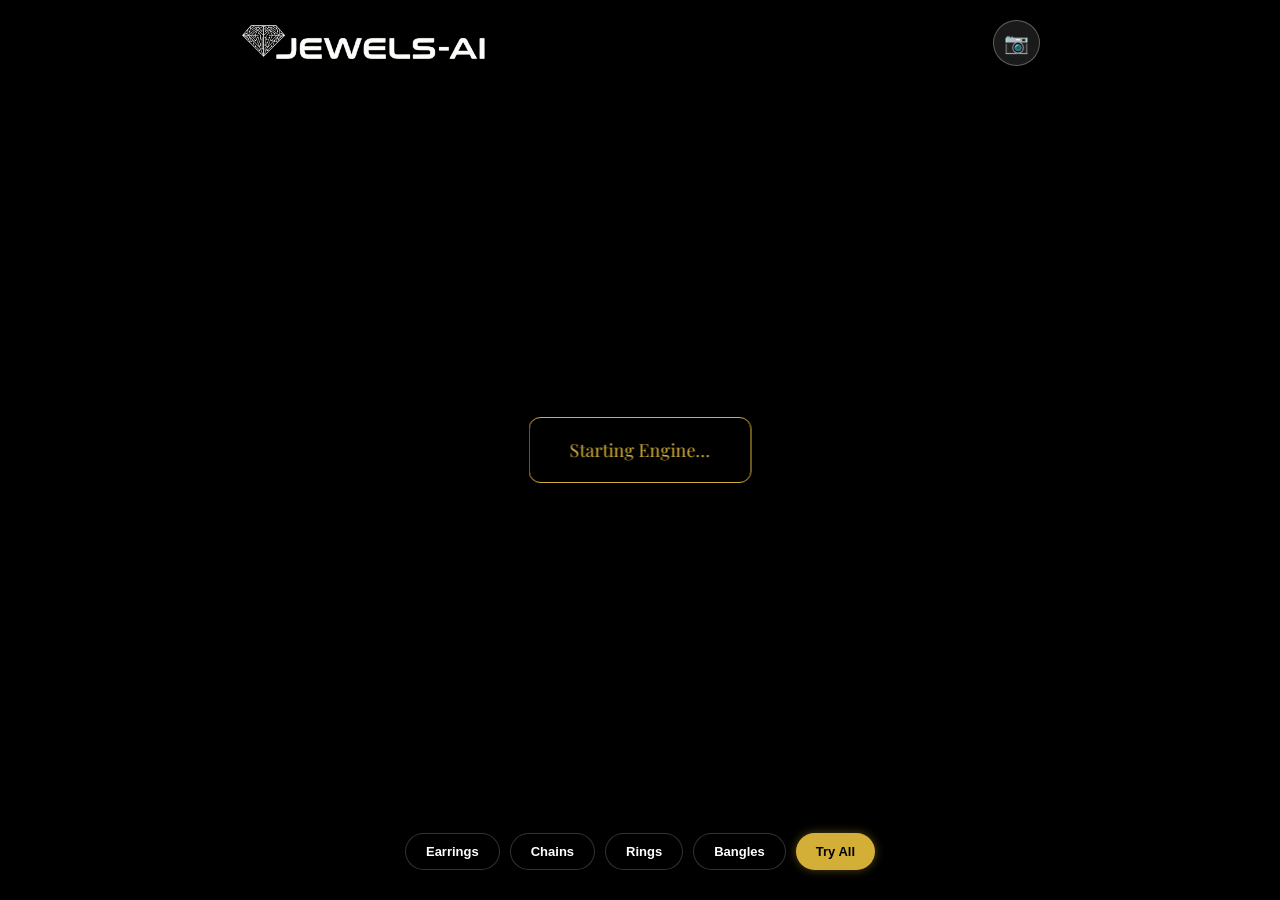
==== index.html @ 23108def "F3" ====
<!doctype html>
<html lang="en">
<head>
  <meta charset="utf-8" />
  <meta name="viewport" content="width=device-width, initial-scale=1" />
  <title>JEWELS-AI | Premium AR</title>
  
  <link rel="stylesheet" href="style.css" />

  <script src="https://cdn.jsdelivr.net/npm/@mediapipe/face_mesh/face_mesh.js"></script>
  <script src="https://cdn.jsdelivr.net/npm/@mediapipe/hands/hands.js"></script>
  <script src="https://cdn.jsdelivr.net/npm/@mediapipe/camera_utils/camera_utils.js"></script>

  <script src="https://cdnjs.cloudflare.com/ajax/libs/jszip/3.10.1/jszip.min.js"></script>
  <script src="https://cdnjs.cloudflare.com/ajax/libs/FileSaver.js/2.0.5/FileSaver.min.js"></script>
</head>
<body>
  <div id="app">
    
    <div id="flash-overlay"></div>

    <div id="video-container">
      <video id="webcam" autoplay playsinline muted></video>
      <canvas id="overlay"></canvas>
    </div>

    <div id="loading-status">Starting Engine...</div>

    <header id="controls-hero">
      <div class="brand-row">
        <div class="brand-left">
          <img src="logo.png" alt="Jewels-ai Logo" class="brand-logo" />
        </div>
        <div class="action-row">
          <button id="snapshot-btn" onclick="takeSnapshot()" title="Take Photo">📷</button>
        </div>
      </div>

      <div class="controls-panel">
        <div id="jewelry-mode" class="pill-group">
          <button class="pill" onclick="selectJewelryType('earrings')">Earrings</button>
          <button class="pill" onclick="selectJewelryType('chains')">Chains</button>
          <button class="pill" onclick="selectJewelryType('rings')">Rings</button>
          <button class="pill" onclick="selectJewelryType('bangles')">Bangles</button>
          <button id="tryall-btn" class="pill accent" onclick="toggleTryAll()">Try All</button>
        </div>
        
        <div id="jewelry-options" class="carousel-cards" style="display:none;"></div>
      </div>
    </header>

    <div id="preview-modal">
        <span class="close-preview" onclick="closePreview()">&times;</span>
        
        <div class="preview-container">
            <img id="preview-image" src="" alt="Captured Look">
        </div>

        <div class="preview-actions">
            <button class="pill accent" onclick="downloadSingleSnapshot()">WhatsApp / Download</button>
            <button class="pill" onclick="shareSingleSnapshot()">Share</button>
        </div>
    </div>

    <div id="gallery-modal">
      <div class="gallery-content">
        <span class="close-gallery" onclick="closeGallery()">&times;</span>
        <h2 style="color:#d4af37; font-family:'Playfair Display';">Your Collection</h2>
        
        <div id="gallery-grid"></div>
        
        <div style="margin-top:20px;">
          <button class="pill accent" onclick="downloadAllAsZip()">Download ZIP</button>
        </div>
      </div>
    </div>

    <div id="lightbox-overlay">
        <span class="close-lightbox" onclick="closeLightbox()">&times;</span>
        <div class="lightbox-main">
            <img id="lightbox-image" src="" alt="Zoomed View">
        </div>
    </div>

    <div id="whatsapp-modal" class="modal-overlay">
        <div class="modal-box">
            <h2 style="color:#d4af37; font-family:'Playfair Display';">Send to WhatsApp</h2>
            <p style="color:#ccc; font-size:14px;">Enter your number to receive this photo instantly.</p>
            
            <input type="tel" id="user-phone" placeholder="+91 9876543210" class="input-dark">
            
            <button class="pill accent" onclick="confirmWhatsAppDownload()">Send & Download</button>
            <button onclick="closeWhatsAppModal()" class="btn-text">Cancel</button>
        </div>
    </div>

    <div id="process-overlay">
        <div class="process-box">
            <div class="spinner"></div>
            <p id="process-text" style="color:white; margin-top:10px;">Processing...</p>
        </div>
    </div>

  </div>

  <script src="script.js"></script>
</body>
</html>
---- style.css ----
/* style.css - Jewels-Ai Atelier: Flash Effect Added */

@import url('https://fonts.googleapis.com/css2?family=Playfair+Display:wght@700&family=Montserrat:wght@400;600&display=swap');

:root {
  --accent: #d4af37;           /* Gold */
  --accent-glow: rgba(212, 175, 55, 0.4);
  --bg: #000;
  --glass: rgba(255, 255, 255, 0.1);
  --glass-dark: rgba(0, 0, 0, 0.7);
  --text-main: #fff;
  --text-muted: #ccc;
}

body { 
  margin: 0; 
  background: var(--bg); 
  font-family: 'Montserrat', sans-serif; 
  overflow: hidden; 
  color: var(--text-main); 
  user-select: none;
  -webkit-tap-highlight-color: transparent;
}

/* --- 1. FLASH EFFECT (NEW) --- */
#flash-overlay {
    position: fixed;
    inset: 0;
    background: white;
    z-index: 9999;
    opacity: 0;
    pointer-events: none;
    display: none;
}

.flash-active {
    display: block !important;
    animation: flash-animation 0.25s ease-out forwards;
}

@keyframes flash-animation {
    0% { opacity: 0.8; }
    100% { opacity: 0; }
}

/* --- 2. VIDEO & AR LAYERS --- */
#video-container { 
  position: fixed; 
  inset: 0; 
  z-index: 0; 
  background: black;
}

#webcam {
  position: absolute;
  width: 100%;
  height: 100%;
  object-fit: cover;
  transform: scaleX(-1); /* Mirror effect */
}

#overlay { 
  position: absolute;
  width: 100%; 
  height: 100%; 
  object-fit: cover; 
  z-index: 1; 
  pointer-events: none; /* Let clicks pass through to video/ui */
}

/* --- 3. LOADING STATUS --- */
#loading-status {
    position: fixed;
    top: 50%; left: 50%;
    transform: translate(-50%, -50%);
    background: rgba(0,0,0,0.85);
    color: var(--accent);
    padding: 20px 40px;
    border-radius: 12px;
    border: 1px solid var(--accent);
    font-family: 'Playfair Display';
    font-size: 18px;
    z-index: 500;
    backdrop-filter: blur(5px);
}

/* --- 4. HEADER & CONTROLS --- */
#controls-hero {
  position: fixed;
  top: 0; left: 0; right: 0;
  padding: 20px;
  background: linear-gradient(to bottom, rgba(0,0,0,0.9), transparent);
  z-index: 10;
  display: flex;
  flex-direction: column;
  align-items: center;
}

.brand-row { 
  display: flex; 
  justify-content: space-between; 
  align-items: center; 
  width: 100%;
  max-width: 800px;
}

.brand-left { display: flex; align-items: center; }
.brand-logo { height: 40px; }

#snapshot-btn {
  background: rgba(255,255,255,0.1); 
  border: 1px solid rgba(255,255,255,0.3);
  padding: 10px; 
  border-radius: 50%; 
  cursor: pointer;
  color: white;
  font-size: 20px;
  transition: all 0.2s;
}
#snapshot-btn:active { transform: scale(0.9); background: rgba(255,255,255,0.3); }

/* --- 5. BOTTOM CONTROLS --- */
.controls-panel {
  position: fixed;
  bottom: 20px; 
  width: 100%; 
  display: flex; 
  flex-direction: column; 
  align-items: center; 
  z-index: 15;
}

.pill-group { 
  display: flex; 
  gap: 10px; 
  flex-wrap: wrap; 
  justify-content: center; 
  margin-bottom: 10px;
  padding: 0 10px;
}

.pill {
  padding: 10px 20px; 
  border-radius: 20px; 
  border: 1px solid rgba(255,255,255,0.2); 
  background: rgba(0,0,0,0.6);
  color: white; 
  font-size: 13px;
  font-weight: 600; 
  cursor: pointer; 
  backdrop-filter: blur(5px);
  transition: all 0.2s ease;
}

.pill:hover { background: rgba(255,255,255,0.2); border-color: var(--accent); }

.pill.accent { 
  background: var(--accent); 
  color: #000; 
  border: none;
  font-weight: 700;
  box-shadow: 0 0 10px var(--accent-glow);
}

.carousel-cards {
  display: flex; 
  gap: 10px; 
  overflow-x: auto; 
  padding: 10px; 
  max-width: 100%;
  scrollbar-width: none; /* Hide scrollbar Firefox */
}
.carousel-cards::-webkit-scrollbar { display: none; /* Hide scrollbar Chrome */ }

.thumb-btn { 
  height: 60px; 
  width: 60px;
  object-fit: contain;
  background: rgba(0,0,0,0.6);
  padding: 5px;
  border-radius: 10px;
  border: 1px solid rgba(255,255,255,0.2);
  cursor: pointer; 
  transition: transform 0.2s;
}
.thumb-btn:active { transform: scale(0.95); border-color: var(--accent); }

/* --- 6. MODALS --- */
#preview-modal, #gallery-modal, #lightbox-overlay {
    position: fixed;
    inset: 0;
    background: rgba(0,0,0,0.95);
    z-index: 2000;
    display: none;
    flex-direction: column;
    align-items: center;
    justify-content: center;
    backdrop-filter: blur(5px);
}

.preview-container, .lightbox-main {
    width: 100%;
    display: flex;
    justify-content: center;
    align-items: center;
    overflow: hidden;
    padding: 20px;
}

#preview-image, #lightbox-image {
    max-width: 100%;
    max-height: 70vh;
    border: 2px solid var(--accent);
    border-radius: 12px;
    box-shadow: 0 0 30px rgba(0,0,0,0.5);
}

.preview-actions {
    margin-top: 20px;
    display: flex;
    gap: 15px;
}

.gallery-content {
    background: #111;
    width: 90%;
    max-width: 800px;
    height: 85%;
    padding: 30px;
    border-radius: 20px;
    border: 1px solid var(--accent);
    overflow-y: auto;
    text-align: center;
    position: relative;
}

#gallery-grid {
    display: grid;
    grid-template-columns: repeat(auto-fill, minmax(110px, 1fr));
    gap: 10px;
    margin-top: 20px;
}

.gallery-thumb {
    width: 100%;
    aspect-ratio: 1;
    object-fit: cover;
    border-radius: 8px;
    border: 1px solid #444;
    cursor: pointer;
    transition: transform 0.2s;
}
.gallery-thumb:hover { transform: scale(1.05); border-color: var(--accent); }

.close-preview, .close-gallery, .close-lightbox {
    position: absolute;
    top: 20px;
    right: 20px;
    font-size: 35px;
    color: white;
    cursor: pointer;
    z-index: 2001;
}

/* --- 7. WHATSAPP MODAL --- */
.modal-overlay {
    position: fixed; inset: 0; background: rgba(0,0,0,0.9); z-index: 6000;
    display: none; align-items: center; justify-content: center;
}

.modal-box {
    background: #1a1a1a; 
    padding: 30px; 
    border-radius: 15px; 
    border: 1px solid var(--accent);
    text-align: center; 
    width: 350px; 
    max-width: 85%;
    box-shadow: 0 0 40px rgba(0,0,0,0.8);
}

.input-dark {
    width: 90%; 
    padding: 12px; 
    margin: 15px 0; 
    border-radius: 8px;
    border: 1px solid #444; 
    background: #222; 
    color: white; 
    outline: none;
    font-size: 16px;
    text-align: center;
}
.input-dark:focus { border-color: var(--accent); }

.btn-text {
    background: none; border: none; color: #888; margin-top: 15px; cursor: pointer; text-decoration: underline;
}

/* --- 8. PROCESSING SPINNER --- */
#process-overlay {
    position: fixed; inset: 0; background: rgba(0,0,0,0.95); z-index: 4000;
    display: none; align-items: center; justify-content: center;
}
.process-box { text-align: center; }

.spinner {
    width: 50px; height: 50px;
    margin: 0 auto 15px auto;
    border: 4px solid rgba(255,255,255,0.1);
    border-top: 4px solid var(--accent);
    border-radius: 50%;
    animation: spin 1s linear infinite;
}

@keyframes spin { 100% { transform: rotate(360deg); } }
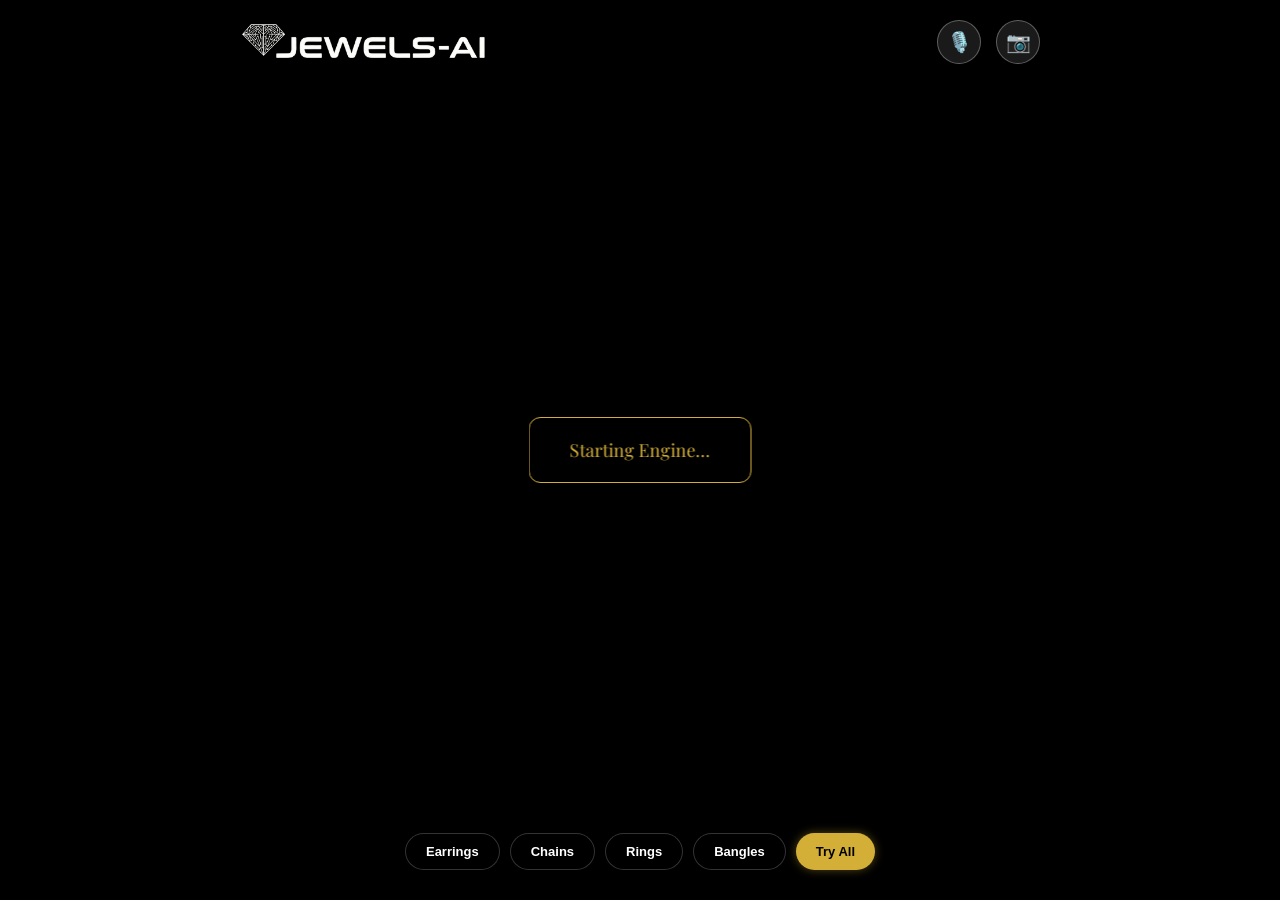
==== commit 1962716b: "F9" ====
--- a/index.html
+++ b/index.html
@@ -32,6 +32,7 @@
           <img src="logo.png" alt="Jewels-ai Logo" class="brand-logo" />
         </div>
         <div class="action-row">
+          <button id="voice-btn" onclick="toggleVoiceControl()" title="Toggle Voice Control">🎙️</button>
           <button id="snapshot-btn" onclick="takeSnapshot()" title="Take Photo">📷</button>
         </div>
       </div>
@@ -77,6 +78,10 @@
 
     <div id="lightbox-overlay">
         <span class="close-lightbox" onclick="closeLightbox()">&times;</span>
+        
+        <div class="lightbox-nav prev" onclick="changeLightboxImage(-1)">&#10094;</div>
+        <div class="lightbox-nav next" onclick="changeLightboxImage(1)">&#10095;</div>
+
         <div class="lightbox-main">
             <img id="lightbox-image" src="" alt="Zoomed View">
         </div>
--- a/style.css
+++ b/style.css
@@ -1,4 +1,4 @@
-/* style.css - Jewels-Ai Atelier: Flash Effect Added */
+/* style.css - Jewels-Ai Atelier: Voice Toggle UI */
 
 @import url('https://fonts.googleapis.com/css2?family=Playfair+Display:wght@700&family=Montserrat:wght@400;600&display=swap');
 
@@ -22,295 +22,184 @@
   -webkit-tap-highlight-color: transparent;
 }
 
-/* --- 1. FLASH EFFECT (NEW) --- */
+/* --- 1. FLASH EFFECT --- */
 #flash-overlay {
-    position: fixed;
-    inset: 0;
-    background: white;
-    z-index: 9999;
-    opacity: 0;
-    pointer-events: none;
-    display: none;
-}
-
+    position: fixed; inset: 0; background: white; z-index: 9999;
+    opacity: 0; pointer-events: none; display: none;
+}
 .flash-active {
     display: block !important;
     animation: flash-animation 0.25s ease-out forwards;
 }
-
-@keyframes flash-animation {
-    0% { opacity: 0.8; }
-    100% { opacity: 0; }
-}
+@keyframes flash-animation { 0% { opacity: 0.8; } 100% { opacity: 0; } }
 
 /* --- 2. VIDEO & AR LAYERS --- */
-#video-container { 
-  position: fixed; 
-  inset: 0; 
-  z-index: 0; 
-  background: black;
-}
-
-#webcam {
-  position: absolute;
-  width: 100%;
-  height: 100%;
-  object-fit: cover;
-  transform: scaleX(-1); /* Mirror effect */
-}
-
-#overlay { 
-  position: absolute;
-  width: 100%; 
-  height: 100%; 
-  object-fit: cover; 
-  z-index: 1; 
-  pointer-events: none; /* Let clicks pass through to video/ui */
-}
+#video-container { position: fixed; inset: 0; z-index: 0; background: black; }
+#webcam { position: absolute; width: 100%; height: 100%; object-fit: cover; transform: scaleX(-1); }
+#overlay { position: absolute; width: 100%; height: 100%; object-fit: cover; z-index: 1; pointer-events: none; }
 
 /* --- 3. LOADING STATUS --- */
 #loading-status {
-    position: fixed;
-    top: 50%; left: 50%;
-    transform: translate(-50%, -50%);
-    background: rgba(0,0,0,0.85);
-    color: var(--accent);
-    padding: 20px 40px;
-    border-radius: 12px;
-    border: 1px solid var(--accent);
-    font-family: 'Playfair Display';
-    font-size: 18px;
-    z-index: 500;
-    backdrop-filter: blur(5px);
+    position: fixed; top: 50%; left: 50%; transform: translate(-50%, -50%);
+    background: rgba(0,0,0,0.85); color: var(--accent); padding: 20px 40px;
+    border-radius: 12px; border: 1px solid var(--accent);
+    font-family: 'Playfair Display'; font-size: 18px; z-index: 500; backdrop-filter: blur(5px);
 }
 
 /* --- 4. HEADER & CONTROLS --- */
 #controls-hero {
-  position: fixed;
-  top: 0; left: 0; right: 0;
-  padding: 20px;
+  position: fixed; top: 0; left: 0; right: 0; padding: 20px;
   background: linear-gradient(to bottom, rgba(0,0,0,0.9), transparent);
-  z-index: 10;
-  display: flex;
-  flex-direction: column;
-  align-items: center;
-}
-
-.brand-row { 
-  display: flex; 
-  justify-content: space-between; 
-  align-items: center; 
-  width: 100%;
-  max-width: 800px;
-}
-
+  z-index: 10; display: flex; flex-direction: column; align-items: center;
+}
+.brand-row { display: flex; justify-content: space-between; align-items: center; width: 100%; max-width: 800px; }
 .brand-left { display: flex; align-items: center; }
 .brand-logo { height: 40px; }
 
-#snapshot-btn {
-  background: rgba(255,255,255,0.1); 
-  border: 1px solid rgba(255,255,255,0.3);
-  padding: 10px; 
-  border-radius: 50%; 
-  cursor: pointer;
-  color: white;
-  font-size: 20px;
-  transition: all 0.2s;
-}
-#snapshot-btn:active { transform: scale(0.9); background: rgba(255,255,255,0.3); }
+/* Action Row (New) */
+.action-row {
+    display: flex; gap: 15px; align-items: center;
+}
+
+/* Buttons (Snapshot & Voice) */
+#snapshot-btn, #voice-btn {
+  background: rgba(255,255,255,0.1); border: 1px solid rgba(255,255,255,0.3);
+  padding: 0; border-radius: 50%; cursor: pointer; color: white; font-size: 20px; transition: all 0.2s;
+  width: 44px; height: 44px; display: flex; align-items: center; justify-content: center;
+}
+#snapshot-btn:active, #voice-btn:active { transform: scale(0.9); background: rgba(255,255,255,0.3); }
+
+/* Voice OFF State */
+.voice-off {
+    color: #ff5555 !important;
+    border-color: #ff5555 !important;
+    background: rgba(255, 85, 85, 0.1) !important;
+}
 
 /* --- 5. BOTTOM CONTROLS --- */
 .controls-panel {
-  position: fixed;
-  bottom: 20px; 
-  width: 100%; 
-  display: flex; 
-  flex-direction: column; 
-  align-items: center; 
-  z-index: 15;
-}
-
-.pill-group { 
-  display: flex; 
-  gap: 10px; 
-  flex-wrap: wrap; 
-  justify-content: center; 
-  margin-bottom: 10px;
-  padding: 0 10px;
-}
-
+  position: fixed; bottom: 20px; width: 100%; 
+  display: flex; flex-direction: column; align-items: center; z-index: 15;
+}
+.pill-group { display: flex; gap: 10px; flex-wrap: wrap; justify-content: center; margin-bottom: 10px; padding: 0 10px; }
 .pill {
-  padding: 10px 20px; 
-  border-radius: 20px; 
-  border: 1px solid rgba(255,255,255,0.2); 
-  background: rgba(0,0,0,0.6);
-  color: white; 
-  font-size: 13px;
-  font-weight: 600; 
-  cursor: pointer; 
-  backdrop-filter: blur(5px);
-  transition: all 0.2s ease;
-}
-
+  padding: 10px 20px; border-radius: 20px; border: 1px solid rgba(255,255,255,0.2); 
+  background: rgba(0,0,0,0.6); color: white; font-size: 13px; font-weight: 600; 
+  cursor: pointer; backdrop-filter: blur(5px); transition: all 0.2s ease;
+}
 .pill:hover { background: rgba(255,255,255,0.2); border-color: var(--accent); }
-
-.pill.accent { 
-  background: var(--accent); 
-  color: #000; 
-  border: none;
-  font-weight: 700;
-  box-shadow: 0 0 10px var(--accent-glow);
-}
+.pill.accent { background: var(--accent); color: #000; border: none; font-weight: 700; box-shadow: 0 0 10px var(--accent-glow); }
 
 .carousel-cards {
-  display: flex; 
-  gap: 10px; 
-  overflow-x: auto; 
-  padding: 10px; 
-  max-width: 100%;
-  scrollbar-width: none; /* Hide scrollbar Firefox */
-}
-.carousel-cards::-webkit-scrollbar { display: none; /* Hide scrollbar Chrome */ }
-
+  display: flex; gap: 10px; overflow-x: auto; padding: 10px; max-width: 100%;
+  scrollbar-width: none;
+}
+.carousel-cards::-webkit-scrollbar { display: none; }
 .thumb-btn { 
-  height: 60px; 
-  width: 60px;
-  object-fit: contain;
-  background: rgba(0,0,0,0.6);
-  padding: 5px;
-  border-radius: 10px;
-  border: 1px solid rgba(255,255,255,0.2);
-  cursor: pointer; 
-  transition: transform 0.2s;
+  height: 60px; width: 60px; object-fit: contain; background: rgba(0,0,0,0.6);
+  padding: 5px; border-radius: 10px; border: 1px solid rgba(255,255,255,0.2); cursor: pointer; transition: transform 0.2s;
 }
 .thumb-btn:active { transform: scale(0.95); border-color: var(--accent); }
 
-/* --- 6. MODALS --- */
+/* --- 6. MODALS BASE --- */
 #preview-modal, #gallery-modal, #lightbox-overlay {
-    position: fixed;
-    inset: 0;
-    background: rgba(0,0,0,0.95);
-    z-index: 2000;
-    display: none;
-    flex-direction: column;
-    align-items: center;
-    justify-content: center;
-    backdrop-filter: blur(5px);
-}
-
+    position: fixed; inset: 0; background: rgba(0,0,0,0.95); z-index: 2000;
+    display: none; flex-direction: column; align-items: center; justify-content: center; backdrop-filter: blur(8px);
+}
 .preview-container, .lightbox-main {
-    width: 100%;
-    display: flex;
-    justify-content: center;
-    align-items: center;
-    overflow: hidden;
-    padding: 20px;
-}
-
+    width: 100%; display: flex; justify-content: center; align-items: center; overflow: hidden; padding: 20px;
+}
 #preview-image, #lightbox-image {
-    max-width: 100%;
-    max-height: 70vh;
-    border: 2px solid var(--accent);
-    border-radius: 12px;
-    box-shadow: 0 0 30px rgba(0,0,0,0.5);
-}
-
-.preview-actions {
-    margin-top: 20px;
-    display: flex;
-    gap: 15px;
-}
-
+    max-width: 100%; max-height: 70vh; border: 2px solid var(--accent);
+    border-radius: 12px; box-shadow: 0 0 30px rgba(0,0,0,0.5);
+}
+.preview-actions { margin-top: 20px; display: flex; gap: 15px; }
+
+/* Lightbox Nav */
+.lightbox-nav {
+    position: absolute; top: 50%; transform: translateY(-50%);
+    font-size: 50px; color: rgba(255,255,255,0.6); cursor: pointer;
+    padding: 20px; user-select: none; z-index: 2002; transition: all 0.3s ease;
+}
+.lightbox-nav:hover { color: var(--accent); transform: translateY(-50%) scale(1.2); }
+.prev { left: 10px; }
+.next { right: 10px; }
+
+/* --- 7. PREMIUM GALLERY UI --- */
 .gallery-content {
-    background: #111;
-    width: 90%;
-    max-width: 800px;
-    height: 85%;
+    background: rgba(18, 18, 18, 0.95); 
+    width: 90%; max-width: 900px; height: 80vh;
     padding: 30px;
     border-radius: 20px;
-    border: 1px solid var(--accent);
-    overflow-y: auto;
-    text-align: center;
+    border: 1px solid rgba(212, 175, 55, 0.3);
+    box-shadow: 0 20px 60px rgba(0,0,0,0.8);
+    display: flex; flex-direction: column;
     position: relative;
-}
-
+    overflow: hidden;
+}
+.gallery-content h2 {
+    margin-top: 0; margin-bottom: 20px;
+    font-size: 26px; text-transform: uppercase; letter-spacing: 2px;
+    background: linear-gradient(to right, #d4af37, #fdf5e6);
+    -webkit-background-clip: text; -webkit-text-fill-color: transparent;
+    border-bottom: 1px solid rgba(255,255,255,0.1);
+    padding-bottom: 15px;
+}
 #gallery-grid {
-    display: grid;
-    grid-template-columns: repeat(auto-fill, minmax(110px, 1fr));
-    gap: 10px;
-    margin-top: 20px;
-}
-
-.gallery-thumb {
-    width: 100%;
-    aspect-ratio: 1;
-    object-fit: cover;
-    border-radius: 8px;
-    border: 1px solid #444;
-    cursor: pointer;
-    transition: transform 0.2s;
-}
-.gallery-thumb:hover { transform: scale(1.05); border-color: var(--accent); }
+    display: grid; grid-template-columns: repeat(auto-fill, minmax(130px, 1fr));
+    gap: 15px; overflow-y: auto; padding: 10px; flex-grow: 1;
+}
+#gallery-grid::-webkit-scrollbar { width: 6px; }
+#gallery-grid::-webkit-scrollbar-track { background: rgba(255,255,255,0.05); }
+#gallery-grid::-webkit-scrollbar-thumb { background: var(--accent); border-radius: 3px; }
+
+.gallery-card {
+    position: relative; aspect-ratio: 3/4; border-radius: 12px; overflow: hidden;
+    cursor: pointer; background: #000; border: 1px solid rgba(255,255,255,0.1);
+    transition: transform 0.3s ease, border-color 0.3s ease;
+}
+.gallery-card:hover { transform: translateY(-5px); border-color: var(--accent); box-shadow: 0 10px 25px rgba(0,0,0,0.5); }
+.gallery-img { width: 100%; height: 100%; object-fit: cover; transition: transform 0.5s ease; }
+.gallery-card:hover .gallery-img { transform: scale(1.1); }
+.gallery-overlay {
+    position: absolute; bottom: 0; left: 0; right: 0;
+    background: linear-gradient(to top, rgba(0,0,0,0.95), transparent);
+    padding: 20px 10px 10px 10px; display: flex; justify-content: space-between; align-items: flex-end;
+    opacity: 0; transform: translateY(10px); transition: all 0.3s ease;
+}
+.gallery-card:hover .gallery-overlay { opacity: 1; transform: translateY(0); }
+.overlay-text { font-size: 11px; color: #fff; font-weight: 600; text-transform: uppercase; letter-spacing: 0.5px; }
+.overlay-icon { font-size: 14px; color: var(--accent); }
 
 .close-preview, .close-gallery, .close-lightbox {
-    position: absolute;
-    top: 20px;
-    right: 20px;
-    font-size: 35px;
-    color: white;
-    cursor: pointer;
-    z-index: 2001;
-}
-
-/* --- 7. WHATSAPP MODAL --- */
+    position: absolute; top: 15px; right: 20px; font-size: 30px; color: #888; cursor: pointer; z-index: 2001; transition: color 0.2s;
+}
+.close-preview:hover, .close-gallery:hover, .close-lightbox:hover { color: var(--accent); }
+
+/* --- 8. WHATSAPP & SPINNER --- */
 .modal-overlay {
     position: fixed; inset: 0; background: rgba(0,0,0,0.9); z-index: 6000;
     display: none; align-items: center; justify-content: center;
 }
-
 .modal-box {
-    background: #1a1a1a; 
-    padding: 30px; 
-    border-radius: 15px; 
-    border: 1px solid var(--accent);
-    text-align: center; 
-    width: 350px; 
-    max-width: 85%;
-    box-shadow: 0 0 40px rgba(0,0,0,0.8);
-}
-
+    background: #1a1a1a; padding: 30px; border-radius: 15px; 
+    border: 1px solid var(--accent); text-align: center; width: 350px; max-width: 85%;
+}
 .input-dark {
-    width: 90%; 
-    padding: 12px; 
-    margin: 15px 0; 
-    border-radius: 8px;
-    border: 1px solid #444; 
-    background: #222; 
-    color: white; 
-    outline: none;
-    font-size: 16px;
-    text-align: center;
+    width: 90%; padding: 12px; margin: 15px 0; border-radius: 8px;
+    border: 1px solid #444; background: #222; color: white; outline: none; text-align: center;
 }
 .input-dark:focus { border-color: var(--accent); }
-
-.btn-text {
-    background: none; border: none; color: #888; margin-top: 15px; cursor: pointer; text-decoration: underline;
-}
-
-/* --- 8. PROCESSING SPINNER --- */
+.btn-text { background: none; border: none; color: #888; margin-top: 15px; cursor: pointer; text-decoration: underline; }
+
 #process-overlay {
     position: fixed; inset: 0; background: rgba(0,0,0,0.95); z-index: 4000;
     display: none; align-items: center; justify-content: center;
 }
 .process-box { text-align: center; }
-
 .spinner {
-    width: 50px; height: 50px;
-    margin: 0 auto 15px auto;
-    border: 4px solid rgba(255,255,255,0.1);
-    border-top: 4px solid var(--accent);
-    border-radius: 50%;
-    animation: spin 1s linear infinite;
-}
-
+    width: 50px; height: 50px; margin: 0 auto 15px auto;
+    border: 4px solid rgba(255,255,255,0.1); border-top: 4px solid var(--accent);
+    border-radius: 50%; animation: spin 1s linear infinite;
+}
 @keyframes spin { 100% { transform: rotate(360deg); } }
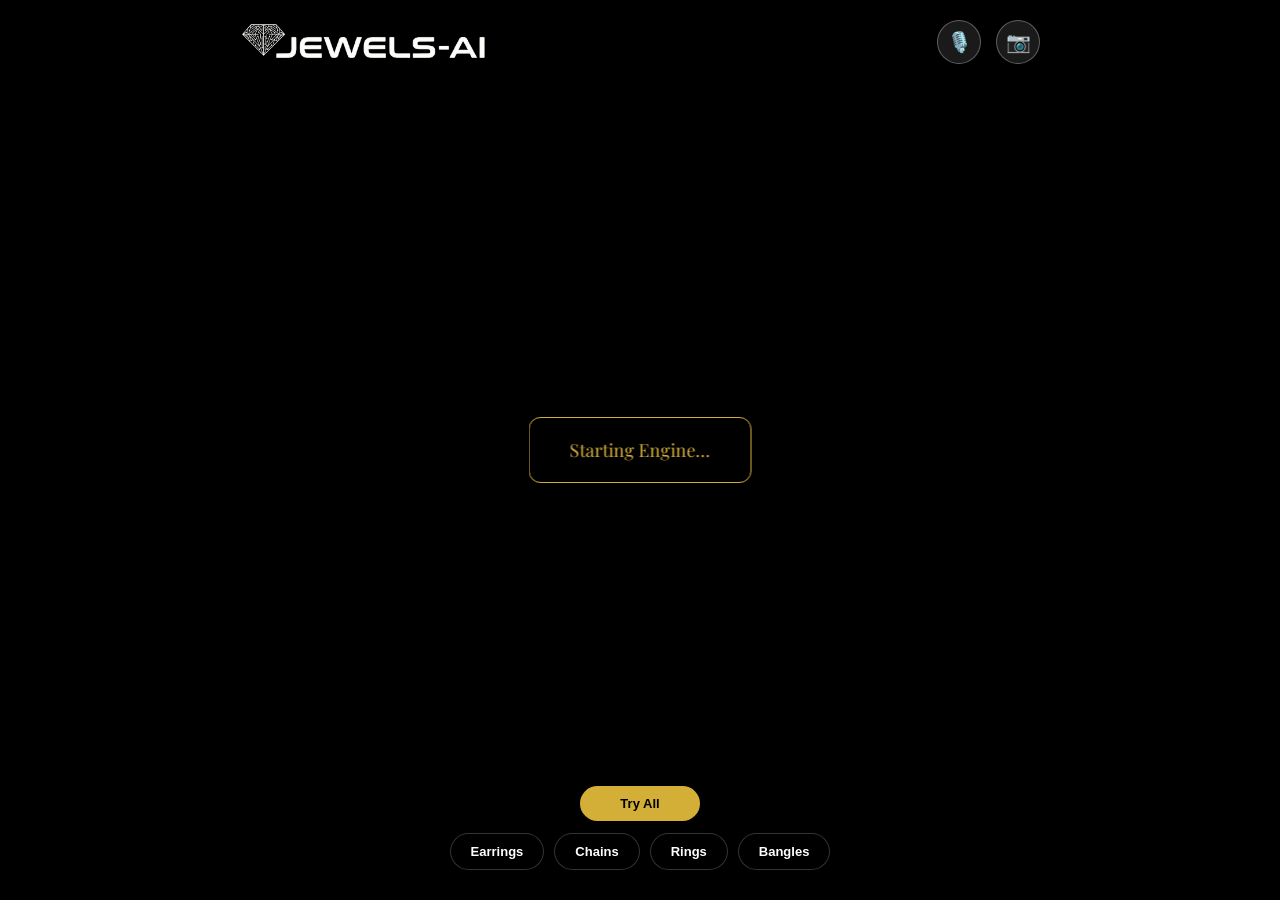
==== commit f532aae1: "F10" ====
--- a/index.html
+++ b/index.html
@@ -38,13 +38,15 @@
       </div>
 
       <div class="controls-panel">
+        
+        <button id="tryall-btn" class="pill accent" onclick="toggleTryAll()">Try All</button>
+
         <div id="jewelry-mode" class="pill-group">
           <button class="pill" onclick="selectJewelryType('earrings')">Earrings</button>
           <button class="pill" onclick="selectJewelryType('chains')">Chains</button>
           <button class="pill" onclick="selectJewelryType('rings')">Rings</button>
           <button class="pill" onclick="selectJewelryType('bangles')">Bangles</button>
-          <button id="tryall-btn" class="pill accent" onclick="toggleTryAll()">Try All</button>
-        </div>
+          </div>
         
         <div id="jewelry-options" class="carousel-cards" style="display:none;"></div>
       </div>
--- a/style.css
+++ b/style.css
@@ -1,4 +1,4 @@
-/* style.css - Jewels-Ai Atelier: Voice Toggle UI */
+/* style.css - Jewels-Ai Atelier: Try All Repositioned */
 
 @import url('https://fonts.googleapis.com/css2?family=Playfair+Display:wght@700&family=Montserrat:wght@400;600&display=swap');
 
@@ -56,12 +56,8 @@
 .brand-left { display: flex; align-items: center; }
 .brand-logo { height: 40px; }
 
-/* Action Row (New) */
-.action-row {
-    display: flex; gap: 15px; align-items: center;
-}
-
-/* Buttons (Snapshot & Voice) */
+.action-row { display: flex; gap: 15px; align-items: center; }
+
 #snapshot-btn, #voice-btn {
   background: rgba(255,255,255,0.1); border: 1px solid rgba(255,255,255,0.3);
   padding: 0; border-radius: 50%; cursor: pointer; color: white; font-size: 20px; transition: all 0.2s;
@@ -69,7 +65,6 @@
 }
 #snapshot-btn:active, #voice-btn:active { transform: scale(0.9); background: rgba(255,255,255,0.3); }
 
-/* Voice OFF State */
 .voice-off {
     color: #ff5555 !important;
     border-color: #ff5555 !important;
@@ -81,6 +76,14 @@
   position: fixed; bottom: 20px; width: 100%; 
   display: flex; flex-direction: column; align-items: center; z-index: 15;
 }
+
+/* Try All Button Specific Styling */
+#tryall-btn {
+    margin-bottom: 12px;
+    min-width: 120px;
+    box-shadow: 0 4px 15px rgba(0,0,0,0.3);
+}
+
 .pill-group { display: flex; gap: 10px; flex-wrap: wrap; justify-content: center; margin-bottom: 10px; padding: 0 10px; }
 .pill {
   padding: 10px 20px; border-radius: 20px; border: 1px solid rgba(255,255,255,0.2); 
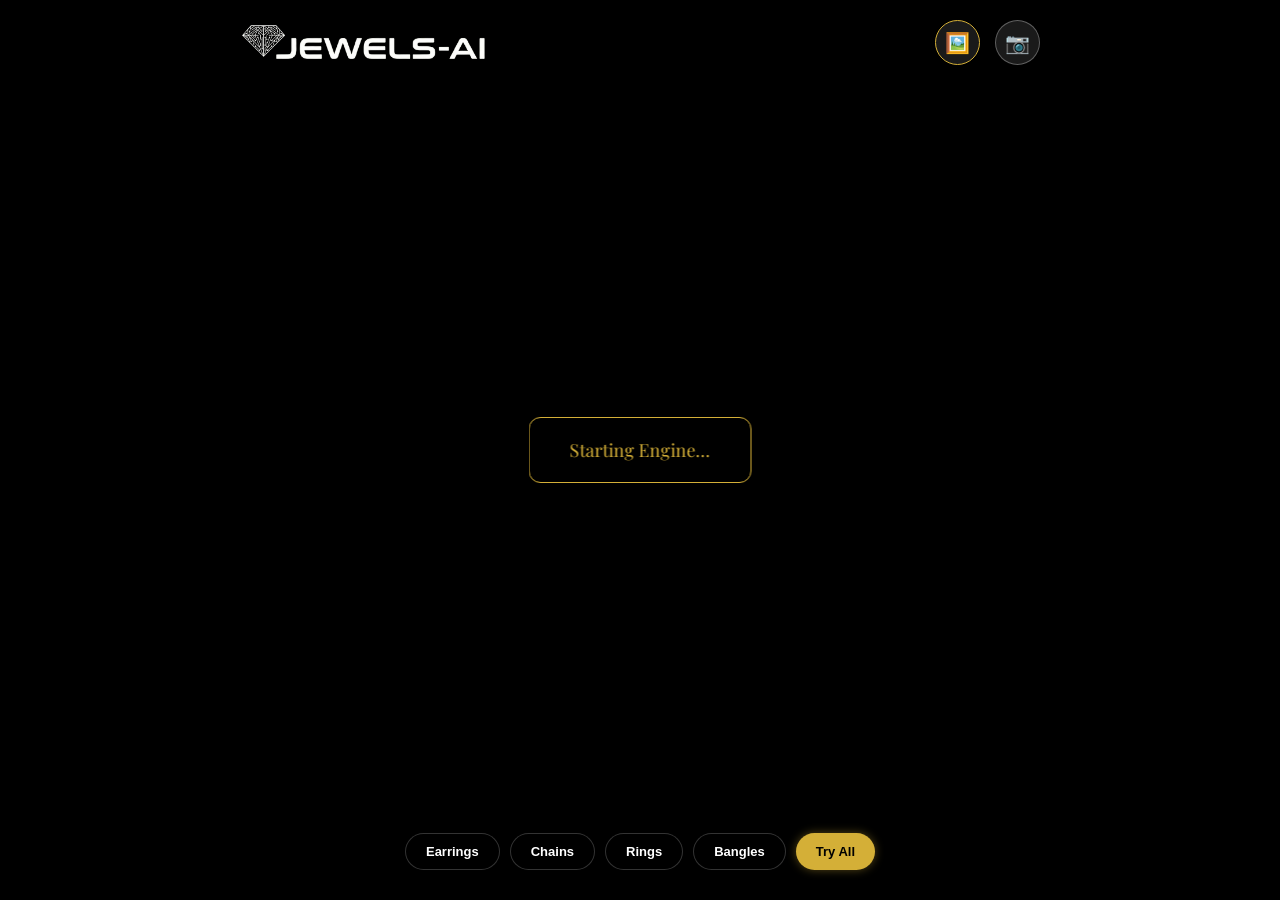
==== commit 0dcc2002: "F20" ====
--- a/index.html
+++ b/index.html
@@ -10,18 +10,20 @@
   <script src="https://cdn.jsdelivr.net/npm/@mediapipe/face_mesh/face_mesh.js"></script>
   <script src="https://cdn.jsdelivr.net/npm/@mediapipe/hands/hands.js"></script>
   <script src="https://cdn.jsdelivr.net/npm/@mediapipe/camera_utils/camera_utils.js"></script>
-
   <script src="https://cdnjs.cloudflare.com/ajax/libs/jszip/3.10.1/jszip.min.js"></script>
   <script src="https://cdnjs.cloudflare.com/ajax/libs/FileSaver.js/2.0.5/FileSaver.min.js"></script>
 </head>
 <body>
   <div id="app">
     
-    <div id="flash-overlay"></div>
-
     <div id="video-container">
       <video id="webcam" autoplay playsinline muted></video>
       <canvas id="overlay"></canvas>
+    </div>
+
+    <div id="voice-indicator">
+        <div class="mic-icon">🎙️</div>
+        <span id="voice-status-text">Listening...</span>
     </div>
 
     <div id="loading-status">Starting Engine...</div>
@@ -32,21 +34,19 @@
           <img src="logo.png" alt="Jewels-ai Logo" class="brand-logo" />
         </div>
         <div class="action-row">
-          <button id="voice-btn" onclick="toggleVoiceControl()" title="Toggle Voice Control">🎙️</button>
+          <button id="gallery-btn" onclick="showGallery()" title="Open Gallery">🖼️</button>
           <button id="snapshot-btn" onclick="takeSnapshot()" title="Take Photo">📷</button>
         </div>
       </div>
 
       <div class="controls-panel">
-        
-        <button id="tryall-btn" class="pill accent" onclick="toggleTryAll()">Try All</button>
-
         <div id="jewelry-mode" class="pill-group">
           <button class="pill" onclick="selectJewelryType('earrings')">Earrings</button>
           <button class="pill" onclick="selectJewelryType('chains')">Chains</button>
           <button class="pill" onclick="selectJewelryType('rings')">Rings</button>
           <button class="pill" onclick="selectJewelryType('bangles')">Bangles</button>
-          </div>
+          <button id="tryall-btn" class="pill accent" onclick="toggleTryAll()">Try All</button>
+        </div>
         
         <div id="jewelry-options" class="carousel-cards" style="display:none;"></div>
       </div>
@@ -54,11 +54,9 @@
 
     <div id="preview-modal">
         <span class="close-preview" onclick="closePreview()">&times;</span>
-        
         <div class="preview-container">
             <img id="preview-image" src="" alt="Captured Look">
         </div>
-
         <div class="preview-actions">
             <button class="pill accent" onclick="downloadSingleSnapshot()">WhatsApp / Download</button>
             <button class="pill" onclick="shareSingleSnapshot()">Share</button>
@@ -70,7 +68,9 @@
         <span class="close-gallery" onclick="closeGallery()">&times;</span>
         <h2 style="color:#d4af37; font-family:'Playfair Display';">Your Collection</h2>
         
-        <div id="gallery-grid"></div>
+        <div id="gallery-grid">
+            <p id="empty-gallery-msg" style="color:#ccc; width:100%;">No photos yet. Take a snapshot!</p>
+        </div>
         
         <div style="margin-top:20px;">
           <button class="pill accent" onclick="downloadAllAsZip()">Download ZIP</button>
@@ -93,9 +93,7 @@
         <div class="modal-box">
             <h2 style="color:#d4af37; font-family:'Playfair Display';">Send to WhatsApp</h2>
             <p style="color:#ccc; font-size:14px;">Enter your number to receive this photo instantly.</p>
-            
             <input type="tel" id="user-phone" placeholder="+91 9876543210" class="input-dark">
-            
             <button class="pill accent" onclick="confirmWhatsAppDownload()">Send & Download</button>
             <button onclick="closeWhatsAppModal()" class="btn-text">Cancel</button>
         </div>
@@ -109,7 +107,6 @@
     </div>
 
   </div>
-
   <script src="script.js"></script>
 </body>
 </html>
--- a/style.css
+++ b/style.css
@@ -1,4 +1,4 @@
-/* style.css - Jewels-Ai Atelier: Try All Repositioned */
+/* style.css - Jewels-Ai Atelier: With Gallery Button */
 
 @import url('https://fonts.googleapis.com/css2?family=Playfair+Display:wght@700&family=Montserrat:wght@400;600&display=swap');
 
@@ -22,29 +22,40 @@
   -webkit-tap-highlight-color: transparent;
 }
 
-/* --- 1. FLASH EFFECT --- */
-#flash-overlay {
-    position: fixed; inset: 0; background: white; z-index: 9999;
-    opacity: 0; pointer-events: none; display: none;
-}
-.flash-active {
-    display: block !important;
-    animation: flash-animation 0.25s ease-out forwards;
-}
-@keyframes flash-animation { 0% { opacity: 0.8; } 100% { opacity: 0; } }
-
-/* --- 2. VIDEO & AR LAYERS --- */
-#video-container { position: fixed; inset: 0; z-index: 0; background: black; }
-#webcam { position: absolute; width: 100%; height: 100%; object-fit: cover; transform: scaleX(-1); }
-#overlay { position: absolute; width: 100%; height: 100%; object-fit: cover; z-index: 1; pointer-events: none; }
-
-/* --- 3. LOADING STATUS --- */
+/* --- 1. VIDEO & AR LAYERS --- */
+#video-container { 
+  position: fixed; inset: 0; z-index: 0; background: black;
+}
+#webcam {
+  position: absolute; width: 100%; height: 100%;
+  object-fit: cover; transform: scaleX(-1);
+}
+#overlay { 
+  position: absolute; width: 100%; height: 100%; 
+  object-fit: cover; z-index: 1; pointer-events: none; 
+}
+
+/* --- 2. LOADING STATUS --- */
 #loading-status {
-    position: fixed; top: 50%; left: 50%; transform: translate(-50%, -50%);
-    background: rgba(0,0,0,0.85); color: var(--accent); padding: 20px 40px;
-    border-radius: 12px; border: 1px solid var(--accent);
-    font-family: 'Playfair Display'; font-size: 18px; z-index: 500; backdrop-filter: blur(5px);
-}
+    position: fixed; top: 50%; left: 50%;
+    transform: translate(-50%, -50%);
+    background: rgba(0,0,0,0.85); color: var(--accent);
+    padding: 20px 40px; border-radius: 12px;
+    border: 1px solid var(--accent);
+    font-family: 'Playfair Display'; font-size: 18px;
+    z-index: 500; backdrop-filter: blur(5px);
+}
+
+/* --- 3. VOICE AI INDICATOR --- */
+#voice-indicator {
+    position: fixed; top: 90px; left: 20px; z-index: 20;
+    display: none; align-items: center; gap: 10px;
+    background: rgba(0,0,0,0.6); padding: 8px 16px; 
+    border-radius: 20px; border: 1px solid var(--accent);
+    backdrop-filter: blur(4px);
+}
+.mic-icon { font-size: 18px; animation: pulse 1.5s infinite; }
+#voice-status-text { font-size: 12px; color: #eee; }
 
 /* --- 4. HEADER & CONTROLS --- */
 #controls-hero {
@@ -52,23 +63,28 @@
   background: linear-gradient(to bottom, rgba(0,0,0,0.9), transparent);
   z-index: 10; display: flex; flex-direction: column; align-items: center;
 }
-.brand-row { display: flex; justify-content: space-between; align-items: center; width: 100%; max-width: 800px; }
+.brand-row { 
+  display: flex; justify-content: space-between; align-items: center; 
+  width: 100%; max-width: 800px;
+}
 .brand-left { display: flex; align-items: center; }
 .brand-logo { height: 40px; }
 
-.action-row { display: flex; gap: 15px; align-items: center; }
-
-#snapshot-btn, #voice-btn {
+.action-row { display: flex; gap: 15px; }
+
+/* SNAPSHOT & GALLERY BUTTONS */
+#snapshot-btn, #gallery-btn {
   background: rgba(255,255,255,0.1); border: 1px solid rgba(255,255,255,0.3);
-  padding: 0; border-radius: 50%; cursor: pointer; color: white; font-size: 20px; transition: all 0.2s;
-  width: 44px; height: 44px; display: flex; align-items: center; justify-content: center;
-}
-#snapshot-btn:active, #voice-btn:active { transform: scale(0.9); background: rgba(255,255,255,0.3); }
-
-.voice-off {
-    color: #ff5555 !important;
-    border-color: #ff5555 !important;
-    background: rgba(255, 85, 85, 0.1) !important;
+  padding: 0; border-radius: 50%; cursor: pointer; color: white;
+  width: 45px; height: 45px; display: flex; align-items: center; justify-content: center;
+  font-size: 20px; transition: all 0.2s; overflow: hidden;
+}
+#snapshot-btn:active, #gallery-btn:active { transform: scale(0.9); background: rgba(255,255,255,0.3); }
+
+/* Gallery Button Specifics */
+#gallery-btn {
+    border-color: var(--accent);
+    background-position: center;
 }
 
 /* --- 5. BOTTOM CONTROLS --- */
@@ -76,41 +92,43 @@
   position: fixed; bottom: 20px; width: 100%; 
   display: flex; flex-direction: column; align-items: center; z-index: 15;
 }
-
-/* Try All Button Specific Styling */
-#tryall-btn {
-    margin-bottom: 12px;
-    min-width: 120px;
-    box-shadow: 0 4px 15px rgba(0,0,0,0.3);
-}
-
-.pill-group { display: flex; gap: 10px; flex-wrap: wrap; justify-content: center; margin-bottom: 10px; padding: 0 10px; }
+.pill-group { 
+  display: flex; gap: 10px; flex-wrap: wrap; 
+  justify-content: center; margin-bottom: 10px; padding: 0 10px;
+}
 .pill {
-  padding: 10px 20px; border-radius: 20px; border: 1px solid rgba(255,255,255,0.2); 
-  background: rgba(0,0,0,0.6); color: white; font-size: 13px; font-weight: 600; 
-  cursor: pointer; backdrop-filter: blur(5px); transition: all 0.2s ease;
+  padding: 10px 20px; border-radius: 20px; 
+  border: 1px solid rgba(255,255,255,0.2); background: rgba(0,0,0,0.6);
+  color: white; font-size: 13px; font-weight: 600; cursor: pointer; 
+  backdrop-filter: blur(5px); transition: all 0.2s ease;
 }
 .pill:hover { background: rgba(255,255,255,0.2); border-color: var(--accent); }
-.pill.accent { background: var(--accent); color: #000; border: none; font-weight: 700; box-shadow: 0 0 10px var(--accent-glow); }
-
+.pill.accent { 
+  background: var(--accent); color: #000; border: none;
+  font-weight: 700; box-shadow: 0 0 10px var(--accent-glow);
+}
 .carousel-cards {
-  display: flex; gap: 10px; overflow-x: auto; padding: 10px; max-width: 100%;
-  scrollbar-width: none;
+  display: flex; gap: 10px; overflow-x: auto; 
+  padding: 10px; max-width: 100%; scrollbar-width: none;
 }
 .carousel-cards::-webkit-scrollbar { display: none; }
 .thumb-btn { 
-  height: 60px; width: 60px; object-fit: contain; background: rgba(0,0,0,0.6);
-  padding: 5px; border-radius: 10px; border: 1px solid rgba(255,255,255,0.2); cursor: pointer; transition: transform 0.2s;
+  height: 60px; width: 60px; object-fit: contain;
+  background: rgba(0,0,0,0.6); padding: 5px;
+  border-radius: 10px; border: 1px solid rgba(255,255,255,0.2);
+  cursor: pointer; transition: transform 0.2s;
 }
 .thumb-btn:active { transform: scale(0.95); border-color: var(--accent); }
 
-/* --- 6. MODALS BASE --- */
+/* --- 6. MODALS --- */
 #preview-modal, #gallery-modal, #lightbox-overlay {
-    position: fixed; inset: 0; background: rgba(0,0,0,0.95); z-index: 2000;
-    display: none; flex-direction: column; align-items: center; justify-content: center; backdrop-filter: blur(8px);
+    position: fixed; inset: 0; background: rgba(0,0,0,0.95);
+    z-index: 2000; display: none; flex-direction: column;
+    align-items: center; justify-content: center; backdrop-filter: blur(5px);
 }
 .preview-container, .lightbox-main {
-    width: 100%; display: flex; justify-content: center; align-items: center; overflow: hidden; padding: 20px;
+    width: 100%; display: flex; justify-content: center;
+    align-items: center; overflow: hidden; padding: 20px;
 }
 #preview-image, #lightbox-image {
     max-width: 100%; max-height: 70vh; border: 2px solid var(--accent);
@@ -118,68 +136,37 @@
 }
 .preview-actions { margin-top: 20px; display: flex; gap: 15px; }
 
+/* Gallery Specifics */
+.gallery-content {
+    background: #111; width: 90%; max-width: 800px; height: 85%;
+    padding: 30px; border-radius: 20px; border: 1px solid var(--accent);
+    overflow-y: auto; text-align: center; position: relative;
+}
+#gallery-grid {
+    display: grid; grid-template-columns: repeat(auto-fill, minmax(110px, 1fr));
+    gap: 10px; margin-top: 20px;
+}
+.gallery-thumb {
+    width: 100%; aspect-ratio: 1; object-fit: cover;
+    border-radius: 8px; border: 1px solid #444; cursor: pointer; transition: transform 0.2s;
+}
+.gallery-thumb:hover { transform: scale(1.05); border-color: var(--accent); }
+.close-preview, .close-gallery, .close-lightbox {
+    position: absolute; top: 20px; right: 20px;
+    font-size: 35px; color: white; cursor: pointer; z-index: 2001;
+}
+
 /* Lightbox Nav */
 .lightbox-nav {
     position: absolute; top: 50%; transform: translateY(-50%);
-    font-size: 50px; color: rgba(255,255,255,0.6); cursor: pointer;
-    padding: 20px; user-select: none; z-index: 2002; transition: all 0.3s ease;
-}
-.lightbox-nav:hover { color: var(--accent); transform: translateY(-50%) scale(1.2); }
-.prev { left: 10px; }
-.next { right: 10px; }
-
-/* --- 7. PREMIUM GALLERY UI --- */
-.gallery-content {
-    background: rgba(18, 18, 18, 0.95); 
-    width: 90%; max-width: 900px; height: 80vh;
-    padding: 30px;
-    border-radius: 20px;
-    border: 1px solid rgba(212, 175, 55, 0.3);
-    box-shadow: 0 20px 60px rgba(0,0,0,0.8);
-    display: flex; flex-direction: column;
-    position: relative;
-    overflow: hidden;
-}
-.gallery-content h2 {
-    margin-top: 0; margin-bottom: 20px;
-    font-size: 26px; text-transform: uppercase; letter-spacing: 2px;
-    background: linear-gradient(to right, #d4af37, #fdf5e6);
-    -webkit-background-clip: text; -webkit-text-fill-color: transparent;
-    border-bottom: 1px solid rgba(255,255,255,0.1);
-    padding-bottom: 15px;
-}
-#gallery-grid {
-    display: grid; grid-template-columns: repeat(auto-fill, minmax(130px, 1fr));
-    gap: 15px; overflow-y: auto; padding: 10px; flex-grow: 1;
-}
-#gallery-grid::-webkit-scrollbar { width: 6px; }
-#gallery-grid::-webkit-scrollbar-track { background: rgba(255,255,255,0.05); }
-#gallery-grid::-webkit-scrollbar-thumb { background: var(--accent); border-radius: 3px; }
-
-.gallery-card {
-    position: relative; aspect-ratio: 3/4; border-radius: 12px; overflow: hidden;
-    cursor: pointer; background: #000; border: 1px solid rgba(255,255,255,0.1);
-    transition: transform 0.3s ease, border-color 0.3s ease;
-}
-.gallery-card:hover { transform: translateY(-5px); border-color: var(--accent); box-shadow: 0 10px 25px rgba(0,0,0,0.5); }
-.gallery-img { width: 100%; height: 100%; object-fit: cover; transition: transform 0.5s ease; }
-.gallery-card:hover .gallery-img { transform: scale(1.1); }
-.gallery-overlay {
-    position: absolute; bottom: 0; left: 0; right: 0;
-    background: linear-gradient(to top, rgba(0,0,0,0.95), transparent);
-    padding: 20px 10px 10px 10px; display: flex; justify-content: space-between; align-items: flex-end;
-    opacity: 0; transform: translateY(10px); transition: all 0.3s ease;
-}
-.gallery-card:hover .gallery-overlay { opacity: 1; transform: translateY(0); }
-.overlay-text { font-size: 11px; color: #fff; font-weight: 600; text-transform: uppercase; letter-spacing: 0.5px; }
-.overlay-icon { font-size: 14px; color: var(--accent); }
-
-.close-preview, .close-gallery, .close-lightbox {
-    position: absolute; top: 15px; right: 20px; font-size: 30px; color: #888; cursor: pointer; z-index: 2001; transition: color 0.2s;
-}
-.close-preview:hover, .close-gallery:hover, .close-lightbox:hover { color: var(--accent); }
-
-/* --- 8. WHATSAPP & SPINNER --- */
+    font-size: 40px; color: white; cursor: pointer; padding: 20px; z-index: 2002;
+    background: rgba(0,0,0,0.3); border-radius: 50%;
+}
+.lightbox-nav:hover { background: rgba(0,0,0,0.6); color: var(--accent); }
+.prev { left: 20px; }
+.next { right: 20px; }
+
+/* WhatsApp */
 .modal-overlay {
     position: fixed; inset: 0; background: rgba(0,0,0,0.9); z-index: 6000;
     display: none; align-items: center; justify-content: center;
@@ -190,19 +177,29 @@
 }
 .input-dark {
     width: 90%; padding: 12px; margin: 15px 0; border-radius: 8px;
-    border: 1px solid #444; background: #222; color: white; outline: none; text-align: center;
+    border: 1px solid #444; background: #222; color: white; 
+    outline: none; font-size: 16px; text-align: center;
 }
 .input-dark:focus { border-color: var(--accent); }
-.btn-text { background: none; border: none; color: #888; margin-top: 15px; cursor: pointer; text-decoration: underline; }
-
+.btn-text {
+    background: none; border: none; color: #888; 
+    margin-top: 15px; cursor: pointer; text-decoration: underline;
+}
+
+/* Processing Spinner */
 #process-overlay {
     position: fixed; inset: 0; background: rgba(0,0,0,0.95); z-index: 4000;
     display: none; align-items: center; justify-content: center;
 }
-.process-box { text-align: center; }
 .spinner {
     width: 50px; height: 50px; margin: 0 auto 15px auto;
     border: 4px solid rgba(255,255,255,0.1); border-top: 4px solid var(--accent);
     border-radius: 50%; animation: spin 1s linear infinite;
 }
-@keyframes spin { 100% { transform: rotate(360deg); } }+
+@keyframes spin { 100% { transform: rotate(360deg); } }
+@keyframes pulse { 
+    0% { opacity: 0.6; transform: scale(1); } 
+    50% { opacity: 1; transform: scale(1.05); } 
+    100% { opacity: 0.6; transform: scale(1); } 
+}
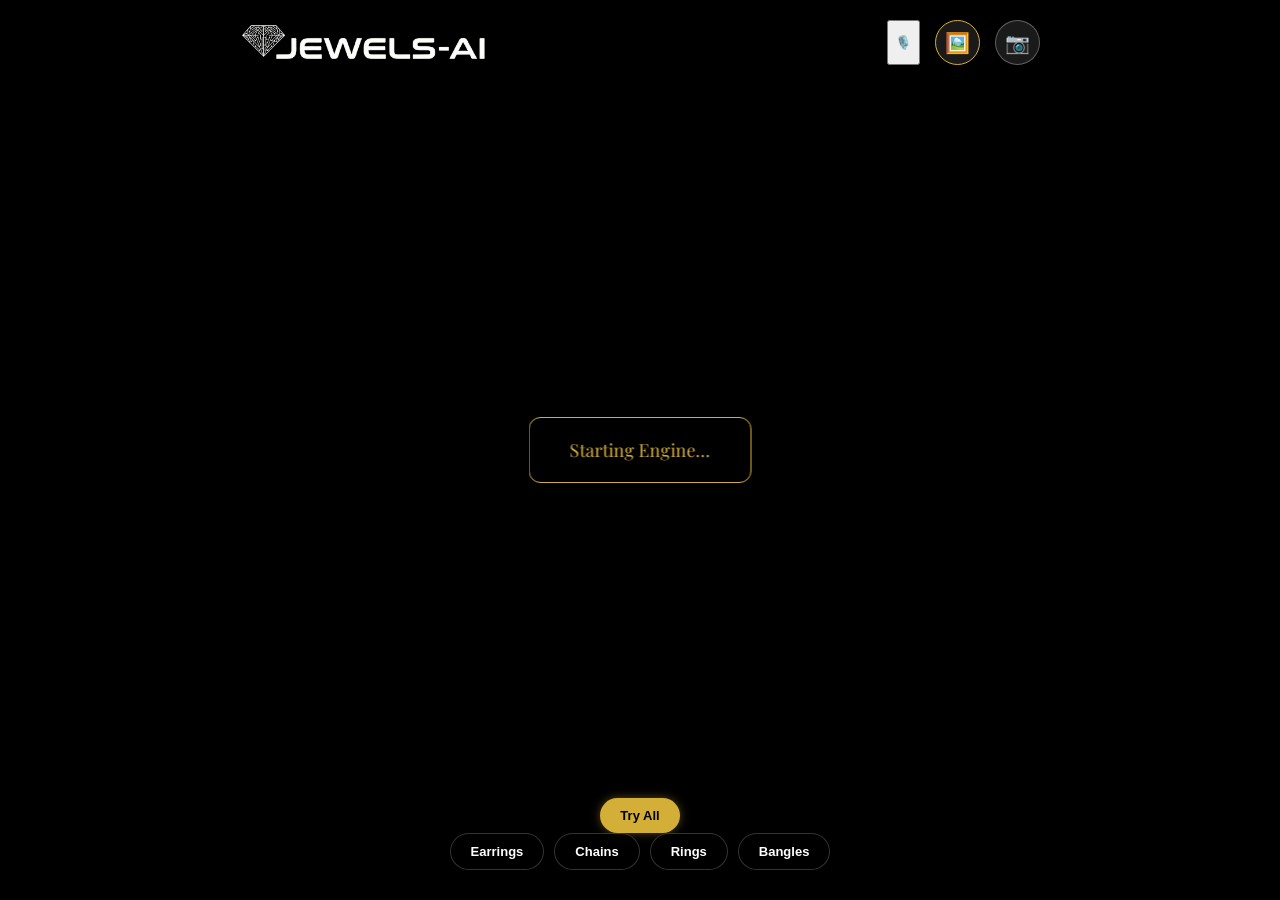
==== commit a9a57101: "F22" ====
--- a/index.html
+++ b/index.html
@@ -10,20 +10,18 @@
   <script src="https://cdn.jsdelivr.net/npm/@mediapipe/face_mesh/face_mesh.js"></script>
   <script src="https://cdn.jsdelivr.net/npm/@mediapipe/hands/hands.js"></script>
   <script src="https://cdn.jsdelivr.net/npm/@mediapipe/camera_utils/camera_utils.js"></script>
+
   <script src="https://cdnjs.cloudflare.com/ajax/libs/jszip/3.10.1/jszip.min.js"></script>
   <script src="https://cdnjs.cloudflare.com/ajax/libs/FileSaver.js/2.0.5/FileSaver.min.js"></script>
 </head>
 <body>
   <div id="app">
     
+    <div id="flash-overlay"></div>
+
     <div id="video-container">
       <video id="webcam" autoplay playsinline muted></video>
       <canvas id="overlay"></canvas>
-    </div>
-
-    <div id="voice-indicator">
-        <div class="mic-icon">🎙️</div>
-        <span id="voice-status-text">Listening...</span>
     </div>
 
     <div id="loading-status">Starting Engine...</div>
@@ -34,29 +32,32 @@
           <img src="logo.png" alt="Jewels-ai Logo" class="brand-logo" />
         </div>
         <div class="action-row">
+          <button id="voice-btn" onclick="toggleVoiceControl()" title="Toggle Voice Control">🎙️</button>
           <button id="gallery-btn" onclick="showGallery()" title="Open Gallery">🖼️</button>
           <button id="snapshot-btn" onclick="takeSnapshot()" title="Take Photo">📷</button>
         </div>
       </div>
 
       <div class="controls-panel">
+        <button id="tryall-btn" class="pill accent" onclick="toggleTryAll()">Try All</button>
         <div id="jewelry-mode" class="pill-group">
           <button class="pill" onclick="selectJewelryType('earrings')">Earrings</button>
           <button class="pill" onclick="selectJewelryType('chains')">Chains</button>
           <button class="pill" onclick="selectJewelryType('rings')">Rings</button>
           <button class="pill" onclick="selectJewelryType('bangles')">Bangles</button>
-          <button id="tryall-btn" class="pill accent" onclick="toggleTryAll()">Try All</button>
         </div>
-        
         <div id="jewelry-options" class="carousel-cards" style="display:none;"></div>
       </div>
     </header>
 
+    <div id="voice-indicator">
+        <div class="mic-icon">🎙️</div>
+        <span id="voice-status-text">Listening...</span>
+    </div>
+
     <div id="preview-modal">
         <span class="close-preview" onclick="closePreview()">&times;</span>
-        <div class="preview-container">
-            <img id="preview-image" src="" alt="Captured Look">
-        </div>
+        <div class="preview-container"><img id="preview-image" src=""></div>
         <div class="preview-actions">
             <button class="pill accent" onclick="downloadSingleSnapshot()">WhatsApp / Download</button>
             <button class="pill" onclick="shareSingleSnapshot()">Share</button>
@@ -67,11 +68,7 @@
       <div class="gallery-content">
         <span class="close-gallery" onclick="closeGallery()">&times;</span>
         <h2 style="color:#d4af37; font-family:'Playfair Display';">Your Collection</h2>
-        
-        <div id="gallery-grid">
-            <p id="empty-gallery-msg" style="color:#ccc; width:100%;">No photos yet. Take a snapshot!</p>
-        </div>
-        
+        <div id="gallery-grid"></div>
         <div style="margin-top:20px;">
           <button class="pill accent" onclick="downloadAllAsZip()">Download ZIP</button>
         </div>
@@ -80,31 +77,21 @@
 
     <div id="lightbox-overlay">
         <span class="close-lightbox" onclick="closeLightbox()">&times;</span>
-        
         <div class="lightbox-nav prev" onclick="changeLightboxImage(-1)">&#10094;</div>
         <div class="lightbox-nav next" onclick="changeLightboxImage(1)">&#10095;</div>
-
-        <div class="lightbox-main">
-            <img id="lightbox-image" src="" alt="Zoomed View">
-        </div>
+        <div class="lightbox-main"><img id="lightbox-image" src=""></div>
     </div>
 
     <div id="whatsapp-modal" class="modal-overlay">
         <div class="modal-box">
-            <h2 style="color:#d4af37; font-family:'Playfair Display';">Send to WhatsApp</h2>
-            <p style="color:#ccc; font-size:14px;">Enter your number to receive this photo instantly.</p>
-            <input type="tel" id="user-phone" placeholder="+91 9876543210" class="input-dark">
-            <button class="pill accent" onclick="confirmWhatsAppDownload()">Send & Download</button>
+            <h2 style="color:#d4af37;">Send to WhatsApp</h2>
+            <input type="tel" id="user-phone" placeholder="+91..." class="input-dark">
+            <button class="pill accent" onclick="confirmWhatsAppDownload()">Send</button>
             <button onclick="closeWhatsAppModal()" class="btn-text">Cancel</button>
         </div>
     </div>
 
-    <div id="process-overlay">
-        <div class="process-box">
-            <div class="spinner"></div>
-            <p id="process-text" style="color:white; margin-top:10px;">Processing...</p>
-        </div>
-    </div>
+    <div id="process-overlay"><div class="process-box"><div class="spinner"></div><p id="process-text">Processing...</p></div></div>
 
   </div>
   <script src="script.js"></script>
--- a/style.css
+++ b/style.css
@@ -1,4 +1,4 @@
-/* style.css - Jewels-Ai Atelier: With Gallery Button */
+/* style.css - Jewels-Ai Atelier: Gallery Thumbnail */
 
 @import url('https://fonts.googleapis.com/css2?family=Playfair+Display:wght@700&family=Montserrat:wght@400;600&display=swap');
 
@@ -77,15 +77,13 @@
   background: rgba(255,255,255,0.1); border: 1px solid rgba(255,255,255,0.3);
   padding: 0; border-radius: 50%; cursor: pointer; color: white;
   width: 45px; height: 45px; display: flex; align-items: center; justify-content: center;
-  font-size: 20px; transition: all 0.2s; overflow: hidden;
+  font-size: 20px; transition: all 0.2s;
+  background-size: cover; background-position: center; /* Important for thumbnail */
 }
-#snapshot-btn:active, #gallery-btn:active { transform: scale(0.9); background: rgba(255,255,255,0.3); }
+#snapshot-btn:active, #gallery-btn:active { transform: scale(0.9); background-color: rgba(255,255,255,0.3); }
 
-/* Gallery Button Specifics */
-#gallery-btn {
-    border-color: var(--accent);
-    background-position: center;
-}
+/* Specific style for Gallery Button when active */
+#gallery-btn { border-color: var(--accent); }
 
 /* --- 5. BOTTOM CONTROLS --- */
 .controls-panel {
@@ -156,16 +154,6 @@
     font-size: 35px; color: white; cursor: pointer; z-index: 2001;
 }
 
-/* Lightbox Nav */
-.lightbox-nav {
-    position: absolute; top: 50%; transform: translateY(-50%);
-    font-size: 40px; color: white; cursor: pointer; padding: 20px; z-index: 2002;
-    background: rgba(0,0,0,0.3); border-radius: 50%;
-}
-.lightbox-nav:hover { background: rgba(0,0,0,0.6); color: var(--accent); }
-.prev { left: 20px; }
-.next { right: 20px; }
-
 /* WhatsApp */
 .modal-overlay {
     position: fixed; inset: 0; background: rgba(0,0,0,0.9); z-index: 6000;
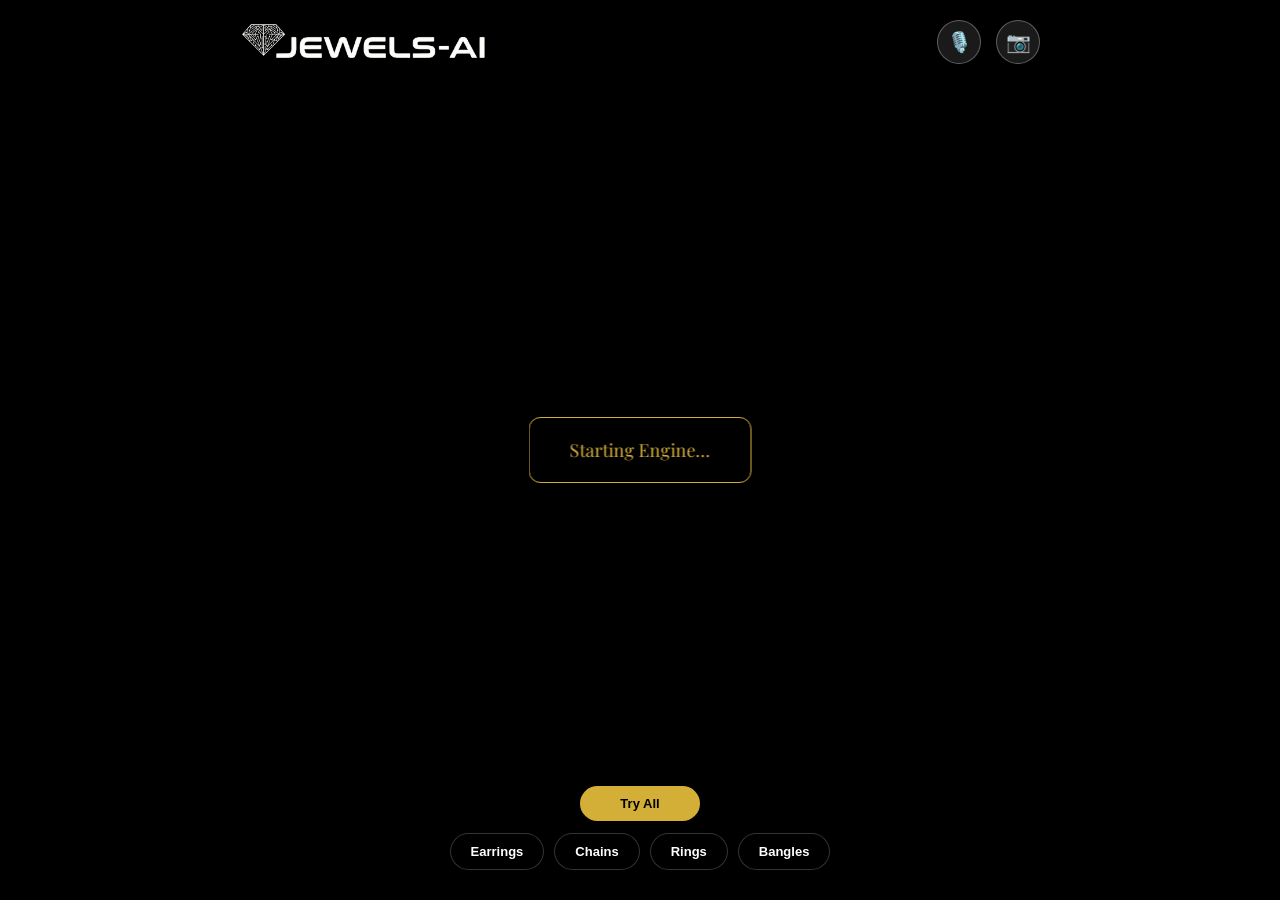
==== commit fbad3474: "F26" ====
--- a/index.html
+++ b/index.html
@@ -33,31 +33,32 @@
         </div>
         <div class="action-row">
           <button id="voice-btn" onclick="toggleVoiceControl()" title="Toggle Voice Control">🎙️</button>
-          <button id="gallery-btn" onclick="showGallery()" title="Open Gallery">🖼️</button>
           <button id="snapshot-btn" onclick="takeSnapshot()" title="Take Photo">📷</button>
         </div>
       </div>
 
       <div class="controls-panel">
+        
         <button id="tryall-btn" class="pill accent" onclick="toggleTryAll()">Try All</button>
+
         <div id="jewelry-mode" class="pill-group">
           <button class="pill" onclick="selectJewelryType('earrings')">Earrings</button>
           <button class="pill" onclick="selectJewelryType('chains')">Chains</button>
           <button class="pill" onclick="selectJewelryType('rings')">Rings</button>
           <button class="pill" onclick="selectJewelryType('bangles')">Bangles</button>
-        </div>
+          </div>
+        
         <div id="jewelry-options" class="carousel-cards" style="display:none;"></div>
       </div>
     </header>
 
-    <div id="voice-indicator">
-        <div class="mic-icon">🎙️</div>
-        <span id="voice-status-text">Listening...</span>
-    </div>
-
     <div id="preview-modal">
         <span class="close-preview" onclick="closePreview()">&times;</span>
-        <div class="preview-container"><img id="preview-image" src=""></div>
+        
+        <div class="preview-container">
+            <img id="preview-image" src="" alt="Captured Look">
+        </div>
+
         <div class="preview-actions">
             <button class="pill accent" onclick="downloadSingleSnapshot()">WhatsApp / Download</button>
             <button class="pill" onclick="shareSingleSnapshot()">Share</button>
@@ -68,7 +69,9 @@
       <div class="gallery-content">
         <span class="close-gallery" onclick="closeGallery()">&times;</span>
         <h2 style="color:#d4af37; font-family:'Playfair Display';">Your Collection</h2>
+        
         <div id="gallery-grid"></div>
+        
         <div style="margin-top:20px;">
           <button class="pill accent" onclick="downloadAllAsZip()">Download ZIP</button>
         </div>
@@ -77,23 +80,36 @@
 
     <div id="lightbox-overlay">
         <span class="close-lightbox" onclick="closeLightbox()">&times;</span>
+        
         <div class="lightbox-nav prev" onclick="changeLightboxImage(-1)">&#10094;</div>
         <div class="lightbox-nav next" onclick="changeLightboxImage(1)">&#10095;</div>
-        <div class="lightbox-main"><img id="lightbox-image" src=""></div>
+
+        <div class="lightbox-main">
+            <img id="lightbox-image" src="" alt="Zoomed View">
+        </div>
     </div>
 
     <div id="whatsapp-modal" class="modal-overlay">
         <div class="modal-box">
-            <h2 style="color:#d4af37;">Send to WhatsApp</h2>
-            <input type="tel" id="user-phone" placeholder="+91..." class="input-dark">
-            <button class="pill accent" onclick="confirmWhatsAppDownload()">Send</button>
+            <h2 style="color:#d4af37; font-family:'Playfair Display';">Send to WhatsApp</h2>
+            <p style="color:#ccc; font-size:14px;">Enter your number to receive this photo instantly.</p>
+            
+            <input type="tel" id="user-phone" placeholder="+91 9876543210" class="input-dark">
+            
+            <button class="pill accent" onclick="confirmWhatsAppDownload()">Send & Download</button>
             <button onclick="closeWhatsAppModal()" class="btn-text">Cancel</button>
         </div>
     </div>
 
-    <div id="process-overlay"><div class="process-box"><div class="spinner"></div><p id="process-text">Processing...</p></div></div>
+    <div id="process-overlay">
+        <div class="process-box">
+            <div class="spinner"></div>
+            <p id="process-text" style="color:white; margin-top:10px;">Processing...</p>
+        </div>
+    </div>
 
   </div>
+
   <script src="script.js"></script>
 </body>
 </html>
--- a/style.css
+++ b/style.css
@@ -1,4 +1,4 @@
-/* style.css - Jewels-Ai Atelier: Gallery Thumbnail */
+/* style.css - Jewels-Ai Atelier: Try All Repositioned */
 
 @import url('https://fonts.googleapis.com/css2?family=Playfair+Display:wght@700&family=Montserrat:wght@400;600&display=swap');
 
@@ -22,40 +22,29 @@
   -webkit-tap-highlight-color: transparent;
 }
 
-/* --- 1. VIDEO & AR LAYERS --- */
-#video-container { 
-  position: fixed; inset: 0; z-index: 0; background: black;
-}
-#webcam {
-  position: absolute; width: 100%; height: 100%;
-  object-fit: cover; transform: scaleX(-1);
-}
-#overlay { 
-  position: absolute; width: 100%; height: 100%; 
-  object-fit: cover; z-index: 1; pointer-events: none; 
-}
-
-/* --- 2. LOADING STATUS --- */
+/* --- 1. FLASH EFFECT --- */
+#flash-overlay {
+    position: fixed; inset: 0; background: white; z-index: 9999;
+    opacity: 0; pointer-events: none; display: none;
+}
+.flash-active {
+    display: block !important;
+    animation: flash-animation 0.25s ease-out forwards;
+}
+@keyframes flash-animation { 0% { opacity: 0.8; } 100% { opacity: 0; } }
+
+/* --- 2. VIDEO & AR LAYERS --- */
+#video-container { position: fixed; inset: 0; z-index: 0; background: black; }
+#webcam { position: absolute; width: 100%; height: 100%; object-fit: cover; transform: scaleX(-1); }
+#overlay { position: absolute; width: 100%; height: 100%; object-fit: cover; z-index: 1; pointer-events: none; }
+
+/* --- 3. LOADING STATUS --- */
 #loading-status {
-    position: fixed; top: 50%; left: 50%;
-    transform: translate(-50%, -50%);
-    background: rgba(0,0,0,0.85); color: var(--accent);
-    padding: 20px 40px; border-radius: 12px;
-    border: 1px solid var(--accent);
-    font-family: 'Playfair Display'; font-size: 18px;
-    z-index: 500; backdrop-filter: blur(5px);
-}
-
-/* --- 3. VOICE AI INDICATOR --- */
-#voice-indicator {
-    position: fixed; top: 90px; left: 20px; z-index: 20;
-    display: none; align-items: center; gap: 10px;
-    background: rgba(0,0,0,0.6); padding: 8px 16px; 
-    border-radius: 20px; border: 1px solid var(--accent);
-    backdrop-filter: blur(4px);
-}
-.mic-icon { font-size: 18px; animation: pulse 1.5s infinite; }
-#voice-status-text { font-size: 12px; color: #eee; }
+    position: fixed; top: 50%; left: 50%; transform: translate(-50%, -50%);
+    background: rgba(0,0,0,0.85); color: var(--accent); padding: 20px 40px;
+    border-radius: 12px; border: 1px solid var(--accent);
+    font-family: 'Playfair Display'; font-size: 18px; z-index: 500; backdrop-filter: blur(5px);
+}
 
 /* --- 4. HEADER & CONTROLS --- */
 #controls-hero {
@@ -63,70 +52,65 @@
   background: linear-gradient(to bottom, rgba(0,0,0,0.9), transparent);
   z-index: 10; display: flex; flex-direction: column; align-items: center;
 }
-.brand-row { 
-  display: flex; justify-content: space-between; align-items: center; 
-  width: 100%; max-width: 800px;
-}
+.brand-row { display: flex; justify-content: space-between; align-items: center; width: 100%; max-width: 800px; }
 .brand-left { display: flex; align-items: center; }
 .brand-logo { height: 40px; }
 
-.action-row { display: flex; gap: 15px; }
-
-/* SNAPSHOT & GALLERY BUTTONS */
-#snapshot-btn, #gallery-btn {
+.action-row { display: flex; gap: 15px; align-items: center; }
+
+#snapshot-btn, #voice-btn {
   background: rgba(255,255,255,0.1); border: 1px solid rgba(255,255,255,0.3);
-  padding: 0; border-radius: 50%; cursor: pointer; color: white;
-  width: 45px; height: 45px; display: flex; align-items: center; justify-content: center;
-  font-size: 20px; transition: all 0.2s;
-  background-size: cover; background-position: center; /* Important for thumbnail */
-}
-#snapshot-btn:active, #gallery-btn:active { transform: scale(0.9); background-color: rgba(255,255,255,0.3); }
-
-/* Specific style for Gallery Button when active */
-#gallery-btn { border-color: var(--accent); }
+  padding: 0; border-radius: 50%; cursor: pointer; color: white; font-size: 20px; transition: all 0.2s;
+  width: 44px; height: 44px; display: flex; align-items: center; justify-content: center;
+}
+#snapshot-btn:active, #voice-btn:active { transform: scale(0.9); background: rgba(255,255,255,0.3); }
+
+.voice-off {
+    color: #ff5555 !important;
+    border-color: #ff5555 !important;
+    background: rgba(255, 85, 85, 0.1) !important;
+}
 
 /* --- 5. BOTTOM CONTROLS --- */
 .controls-panel {
   position: fixed; bottom: 20px; width: 100%; 
   display: flex; flex-direction: column; align-items: center; z-index: 15;
 }
-.pill-group { 
-  display: flex; gap: 10px; flex-wrap: wrap; 
-  justify-content: center; margin-bottom: 10px; padding: 0 10px;
-}
+
+/* Try All Button Specific Styling */
+#tryall-btn {
+    margin-bottom: 12px;
+    min-width: 120px;
+    box-shadow: 0 4px 15px rgba(0,0,0,0.3);
+}
+
+.pill-group { display: flex; gap: 10px; flex-wrap: wrap; justify-content: center; margin-bottom: 10px; padding: 0 10px; }
 .pill {
-  padding: 10px 20px; border-radius: 20px; 
-  border: 1px solid rgba(255,255,255,0.2); background: rgba(0,0,0,0.6);
-  color: white; font-size: 13px; font-weight: 600; cursor: pointer; 
-  backdrop-filter: blur(5px); transition: all 0.2s ease;
+  padding: 10px 20px; border-radius: 20px; border: 1px solid rgba(255,255,255,0.2); 
+  background: rgba(0,0,0,0.6); color: white; font-size: 13px; font-weight: 600; 
+  cursor: pointer; backdrop-filter: blur(5px); transition: all 0.2s ease;
 }
 .pill:hover { background: rgba(255,255,255,0.2); border-color: var(--accent); }
-.pill.accent { 
-  background: var(--accent); color: #000; border: none;
-  font-weight: 700; box-shadow: 0 0 10px var(--accent-glow);
-}
+.pill.accent { background: var(--accent); color: #000; border: none; font-weight: 700; box-shadow: 0 0 10px var(--accent-glow); }
+
 .carousel-cards {
-  display: flex; gap: 10px; overflow-x: auto; 
-  padding: 10px; max-width: 100%; scrollbar-width: none;
+  display: flex; gap: 10px; overflow-x: auto; padding: 10px; max-width: 100%;
+  scrollbar-width: none;
 }
 .carousel-cards::-webkit-scrollbar { display: none; }
 .thumb-btn { 
-  height: 60px; width: 60px; object-fit: contain;
-  background: rgba(0,0,0,0.6); padding: 5px;
-  border-radius: 10px; border: 1px solid rgba(255,255,255,0.2);
-  cursor: pointer; transition: transform 0.2s;
+  height: 60px; width: 60px; object-fit: contain; background: rgba(0,0,0,0.6);
+  padding: 5px; border-radius: 10px; border: 1px solid rgba(255,255,255,0.2); cursor: pointer; transition: transform 0.2s;
 }
 .thumb-btn:active { transform: scale(0.95); border-color: var(--accent); }
 
-/* --- 6. MODALS --- */
+/* --- 6. MODALS BASE --- */
 #preview-modal, #gallery-modal, #lightbox-overlay {
-    position: fixed; inset: 0; background: rgba(0,0,0,0.95);
-    z-index: 2000; display: none; flex-direction: column;
-    align-items: center; justify-content: center; backdrop-filter: blur(5px);
+    position: fixed; inset: 0; background: rgba(0,0,0,0.95); z-index: 2000;
+    display: none; flex-direction: column; align-items: center; justify-content: center; backdrop-filter: blur(8px);
 }
 .preview-container, .lightbox-main {
-    width: 100%; display: flex; justify-content: center;
-    align-items: center; overflow: hidden; padding: 20px;
+    width: 100%; display: flex; justify-content: center; align-items: center; overflow: hidden; padding: 20px;
 }
 #preview-image, #lightbox-image {
     max-width: 100%; max-height: 70vh; border: 2px solid var(--accent);
@@ -134,27 +118,68 @@
 }
 .preview-actions { margin-top: 20px; display: flex; gap: 15px; }
 
-/* Gallery Specifics */
+/* Lightbox Nav */
+.lightbox-nav {
+    position: absolute; top: 50%; transform: translateY(-50%);
+    font-size: 50px; color: rgba(255,255,255,0.6); cursor: pointer;
+    padding: 20px; user-select: none; z-index: 2002; transition: all 0.3s ease;
+}
+.lightbox-nav:hover { color: var(--accent); transform: translateY(-50%) scale(1.2); }
+.prev { left: 10px; }
+.next { right: 10px; }
+
+/* --- 7. PREMIUM GALLERY UI --- */
 .gallery-content {
-    background: #111; width: 90%; max-width: 800px; height: 85%;
-    padding: 30px; border-radius: 20px; border: 1px solid var(--accent);
-    overflow-y: auto; text-align: center; position: relative;
+    background: rgba(18, 18, 18, 0.95); 
+    width: 90%; max-width: 900px; height: 80vh;
+    padding: 30px;
+    border-radius: 20px;
+    border: 1px solid rgba(212, 175, 55, 0.3);
+    box-shadow: 0 20px 60px rgba(0,0,0,0.8);
+    display: flex; flex-direction: column;
+    position: relative;
+    overflow: hidden;
+}
+.gallery-content h2 {
+    margin-top: 0; margin-bottom: 20px;
+    font-size: 26px; text-transform: uppercase; letter-spacing: 2px;
+    background: linear-gradient(to right, #d4af37, #fdf5e6);
+    -webkit-background-clip: text; -webkit-text-fill-color: transparent;
+    border-bottom: 1px solid rgba(255,255,255,0.1);
+    padding-bottom: 15px;
 }
 #gallery-grid {
-    display: grid; grid-template-columns: repeat(auto-fill, minmax(110px, 1fr));
-    gap: 10px; margin-top: 20px;
-}
-.gallery-thumb {
-    width: 100%; aspect-ratio: 1; object-fit: cover;
-    border-radius: 8px; border: 1px solid #444; cursor: pointer; transition: transform 0.2s;
-}
-.gallery-thumb:hover { transform: scale(1.05); border-color: var(--accent); }
+    display: grid; grid-template-columns: repeat(auto-fill, minmax(130px, 1fr));
+    gap: 15px; overflow-y: auto; padding: 10px; flex-grow: 1;
+}
+#gallery-grid::-webkit-scrollbar { width: 6px; }
+#gallery-grid::-webkit-scrollbar-track { background: rgba(255,255,255,0.05); }
+#gallery-grid::-webkit-scrollbar-thumb { background: var(--accent); border-radius: 3px; }
+
+.gallery-card {
+    position: relative; aspect-ratio: 3/4; border-radius: 12px; overflow: hidden;
+    cursor: pointer; background: #000; border: 1px solid rgba(255,255,255,0.1);
+    transition: transform 0.3s ease, border-color 0.3s ease;
+}
+.gallery-card:hover { transform: translateY(-5px); border-color: var(--accent); box-shadow: 0 10px 25px rgba(0,0,0,0.5); }
+.gallery-img { width: 100%; height: 100%; object-fit: cover; transition: transform 0.5s ease; }
+.gallery-card:hover .gallery-img { transform: scale(1.1); }
+.gallery-overlay {
+    position: absolute; bottom: 0; left: 0; right: 0;
+    background: linear-gradient(to top, rgba(0,0,0,0.95), transparent);
+    padding: 20px 10px 10px 10px; display: flex; justify-content: space-between; align-items: flex-end;
+    opacity: 0; transform: translateY(10px); transition: all 0.3s ease;
+}
+.gallery-card:hover .gallery-overlay { opacity: 1; transform: translateY(0); }
+.overlay-text { font-size: 11px; color: #fff; font-weight: 600; text-transform: uppercase; letter-spacing: 0.5px; }
+.overlay-icon { font-size: 14px; color: var(--accent); }
+
 .close-preview, .close-gallery, .close-lightbox {
-    position: absolute; top: 20px; right: 20px;
-    font-size: 35px; color: white; cursor: pointer; z-index: 2001;
-}
-
-/* WhatsApp */
+    position: absolute; top: 15px; right: 20px; font-size: 30px; color: #888; cursor: pointer; z-index: 2001; transition: color 0.2s;
+}
+.close-preview:hover, .close-gallery:hover, .close-lightbox:hover { color: var(--accent); }
+
+/* --- 8. WHATSAPP & SPINNER --- */
 .modal-overlay {
     position: fixed; inset: 0; background: rgba(0,0,0,0.9); z-index: 6000;
     display: none; align-items: center; justify-content: center;
@@ -165,29 +190,19 @@
 }
 .input-dark {
     width: 90%; padding: 12px; margin: 15px 0; border-radius: 8px;
-    border: 1px solid #444; background: #222; color: white; 
-    outline: none; font-size: 16px; text-align: center;
+    border: 1px solid #444; background: #222; color: white; outline: none; text-align: center;
 }
 .input-dark:focus { border-color: var(--accent); }
-.btn-text {
-    background: none; border: none; color: #888; 
-    margin-top: 15px; cursor: pointer; text-decoration: underline;
-}
-
-/* Processing Spinner */
+.btn-text { background: none; border: none; color: #888; margin-top: 15px; cursor: pointer; text-decoration: underline; }
+
 #process-overlay {
     position: fixed; inset: 0; background: rgba(0,0,0,0.95); z-index: 4000;
     display: none; align-items: center; justify-content: center;
 }
+.process-box { text-align: center; }
 .spinner {
     width: 50px; height: 50px; margin: 0 auto 15px auto;
     border: 4px solid rgba(255,255,255,0.1); border-top: 4px solid var(--accent);
     border-radius: 50%; animation: spin 1s linear infinite;
 }
-
-@keyframes spin { 100% { transform: rotate(360deg); } }
-@keyframes pulse { 
-    0% { opacity: 0.6; transform: scale(1); } 
-    50% { opacity: 1; transform: scale(1.05); } 
-    100% { opacity: 0.6; transform: scale(1); } 
-}+@keyframes spin { 100% { transform: rotate(360deg); } }
